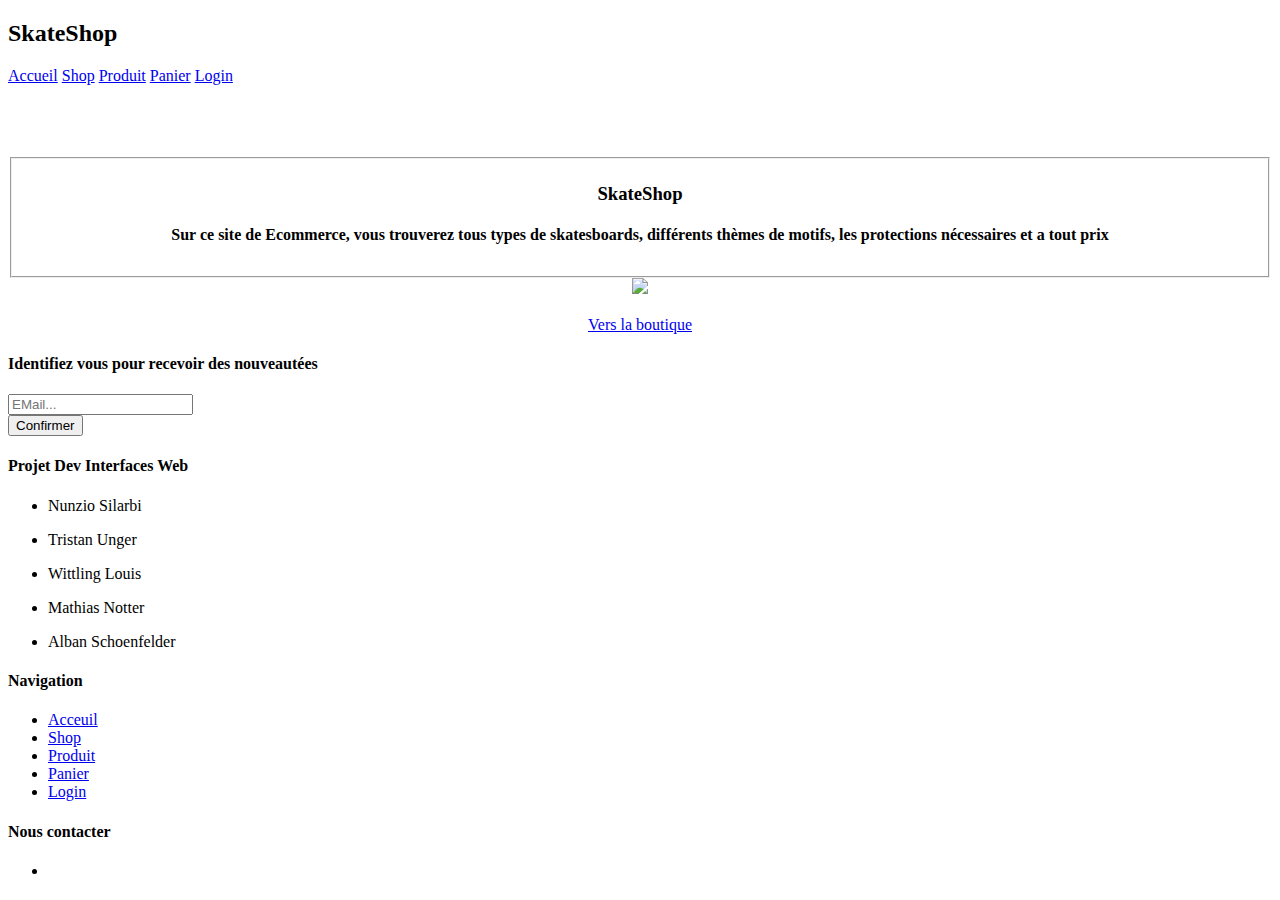
==== index.html @ 0a836bc4 "Update index.html" ====
<!DOCTYPE html>
<html lang="fr">
    <head>
        <title>Page d'accueil</title>
        <link rel="stylesheet" href="Projet TD/styles/header.css">
        <link rel="stylesheet" href="Projet TDstyles/footer.css">
        <link rel="stylesheet" href="Projet TDstyles/accueil.css">
        <meta charset="utf-8">
        <meta name="viewport" content="width=device-width, initial-scale=1.0">
    </head>
    <body>
        <header>
            <div class="boxvideo">
                <nav>
                    <div class="box-header">
                        <div class="txt">
                            <h2>SkateShop</h2>
                        </div>
                        <div class="nav">
                            <a href="Projet TD/Projet.html" id="focus-page">Accueil</a>
                            <a href="Projet TD/Shop.html">Shop</a>
                            <a href="Projet TD/Produit.html">Produit</a>
                            <a href="Projet TD/Panier.html">Panier</a>
                            <a href="Projet TD/Login.html">Login</a>
                        </div>
                    </div>
                </nav> 
            </div>
        </header>
        <main>
            <section>
            <br><br><br><br>
            <center>
              <fieldset class="accueil">
                <center><h3 class="footer-col">SkateShop</h3></center>
                <center><h4>Sur ce site de Ecommerce, vous trouverez tous types de skatesboards, différents thèmes de motifs, les protections nécessaires et a tout prix</h4></center>
              </fieldset>
              <img src="data/img/img_lobby.jpg">
              <br><br>
                <div class="redirect">
                    <center><a href="Shop.html">Vers la boutique</center></a>
                </div>
            </center>
            </section>
        </main>
        <section id="slideshow">
            <footer class="footer">
                <div class="container">
                    <div class="row">
                        <div class="footer-col">
                            <h4>Identifiez vous pour recevoir des nouveautées</h4>
                                <form action="/search" id="searchthis" method="get">
                                    <input id="search" name="q" type="text" placeholder="EMail..."/><br>
                                    <button> Confirmer </button>
                                </form>
                        </div>
                        <div class="footer-col">
                            <h4>Projet Dev Interfaces Web</h4>
                            <ul>
                                <li><p>Nunzio Silarbi</p></li>
                                <li><p>Tristan Unger</p></li>
                                <li><p>Wittling Louis</p></li>
                                <li><p>Mathias Notter</p></li>
                                <li><p>Alban Schoenfelder</p></li>
                            </ul>
                        </div>
                        <div class="footer-col">
                            <h4>Navigation</h4>
                            <ul>
                                <li><a href="Projet TD/Projet.html">Acceuil</a></li>
                                <li><a href="Projet TD/Shop.html">Shop</a></li>
                                <li><a href="Projet TD/Produit.html">Produit</a></li>
                                <li><a href="Projet TD/Panier.html">Panier</a></li>
                                <li><a href="Projet TD/Login.html">Login</a></li>
                                
                            </ul>
                        </div>
                        <div class="footer-col">
                            <h4>Nous contacter</h4>
                            <ul>
                                <li><a href="#"></a></li>
                            </ul>
                        </div>
                        
                    </div>
                </div>	
            </footer>
        </section>
    </body>
</html>
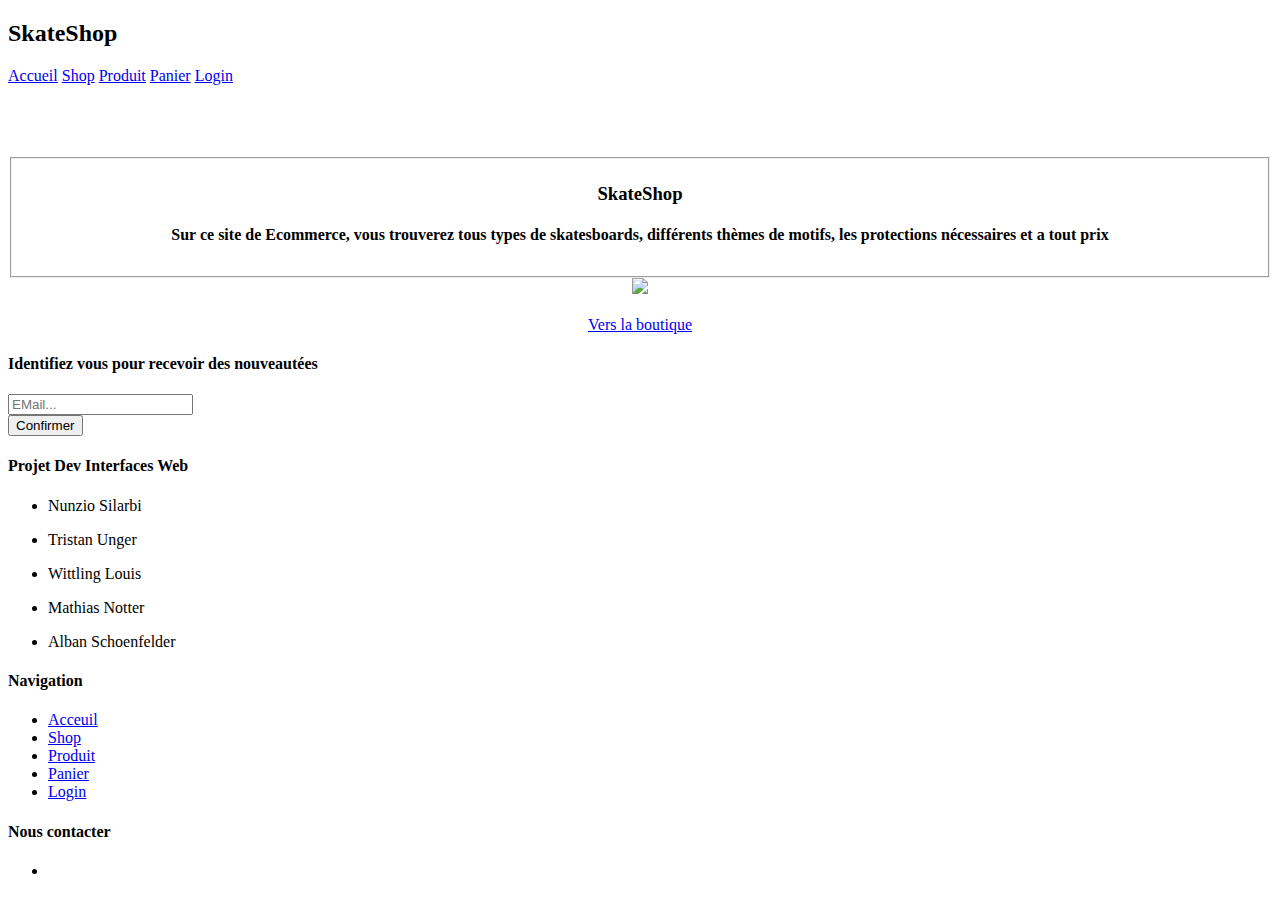
==== commit e2ff80e6: "Update index.html" ====
--- a/index.html
+++ b/index.html
@@ -3,8 +3,8 @@
     <head>
         <title>Page d'accueil</title>
         <link rel="stylesheet" href="Projet TD/styles/header.css">
-        <link rel="stylesheet" href="Projet TDstyles/footer.css">
-        <link rel="stylesheet" href="Projet TDstyles/accueil.css">
+        <link rel="stylesheet" href="Projet TD/styles/footer.css">
+        <link rel="stylesheet" href="Projet TD/styles/accueil.css">
         <meta charset="utf-8">
         <meta name="viewport" content="width=device-width, initial-scale=1.0">
     </head>
@@ -35,10 +35,10 @@
                 <center><h3 class="footer-col">SkateShop</h3></center>
                 <center><h4>Sur ce site de Ecommerce, vous trouverez tous types de skatesboards, différents thèmes de motifs, les protections nécessaires et a tout prix</h4></center>
               </fieldset>
-              <img src="data/img/img_lobby.jpg">
+              <img src="Projet TD/data/img/img_lobby.jpg">
               <br><br>
                 <div class="redirect">
-                    <center><a href="Shop.html">Vers la boutique</center></a>
+                    <center><a href="Projet TD/Shop.html">Vers la boutique</center></a>
                 </div>
             </center>
             </section>
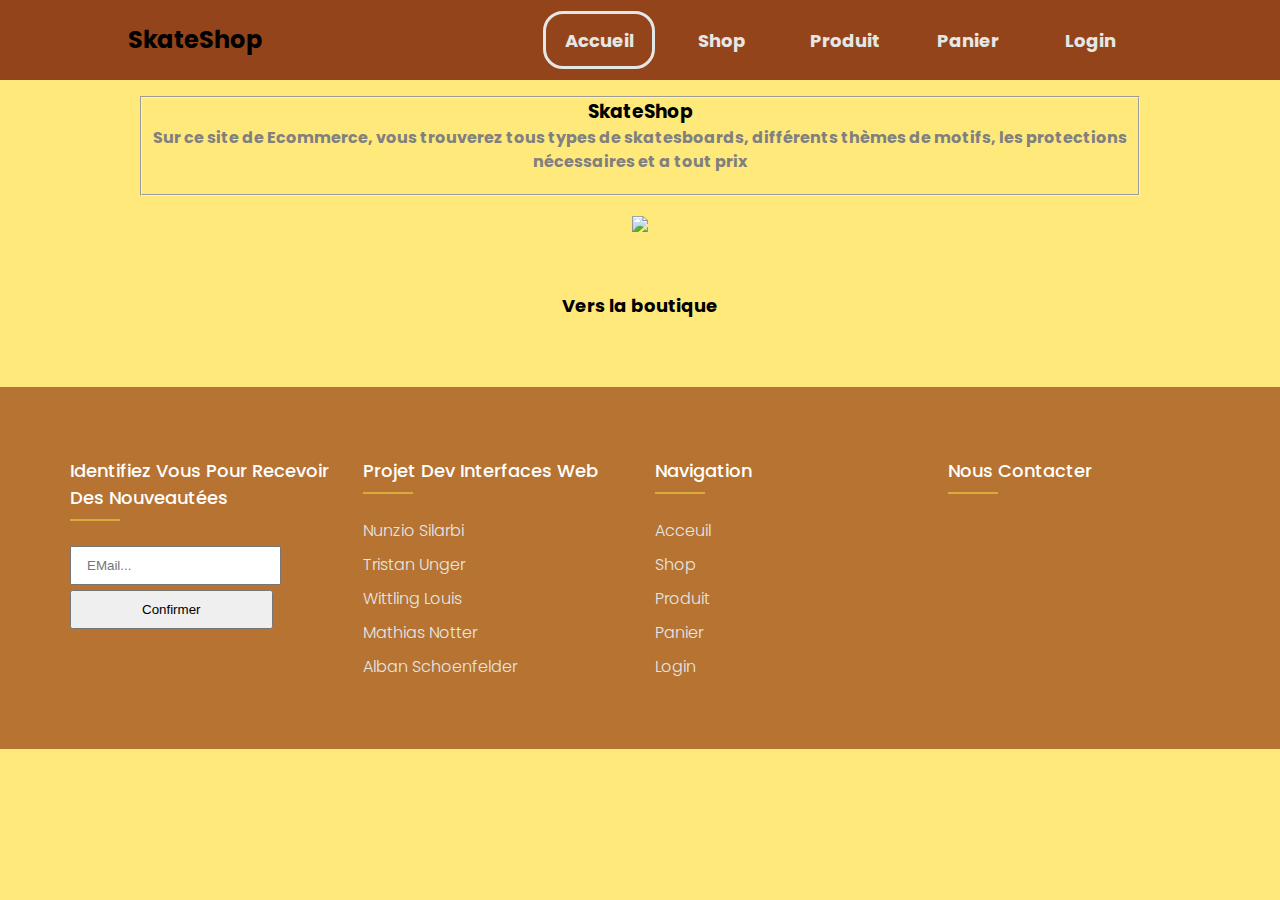
==== commit 04306613: "Add files via upload" ====
--- a/index.html
+++ b/index.html
@@ -15,14 +15,16 @@
                     <div class="box-header">
                         <div class="txt">
                             <h2>SkateShop</h2>
-                        </div>
-                        <div class="nav">
+                        </div>                       
+                            <div class="nav">
+                            <label for="toggle">☰</label>
+                            <input type="checkbox" id="toggle">
                             <a href="Projet TD/Projet.html" id="focus-page">Accueil</a>
                             <a href="Projet TD/Shop.html">Shop</a>
                             <a href="Projet TD/Produit.html">Produit</a>
                             <a href="Projet TD/Panier.html">Panier</a>
                             <a href="Projet TD/Login.html">Login</a>
-                        </div>
+                        </div> 
                     </div>
                 </nav> 
             </div>
@@ -59,7 +61,7 @@
                             <ul>
                                 <li><p>Nunzio Silarbi</p></li>
                                 <li><p>Tristan Unger</p></li>
-                                <li><p>Wittling Louis</p></li>
+                                <li><p class="focus-footer">Wittling Louis</p></li>
                                 <li><p>Mathias Notter</p></li>
                                 <li><p>Alban Schoenfelder</p></li>
                             </ul>
@@ -87,4 +89,4 @@
             </footer>
         </section>
     </body>
-</html>
+</html>--- a/Projet TD/styles/header.css
+++ b/Projet TD/styles/header.css
@@ -0,0 +1,267 @@
+/* CSS Importation des polices */
+
+@import url('https://fonts.googleapis.com/css2?family=Poppins:ital,wght@0,300;0,400;0,500;0,600;0,700;1,200;1,300;1,400;1,500;1,600;1,700&display=swap');
+@import url('https://fonts.googleapis.com/css?family=Roboto:100,300,500,700,900');
+@import url('https://fonts.googleapis.com/css2?family=Mochiy+Pop+P+One&display=swap');
+
+/* CSS Configuration de base page HTML  */
+
+body
+{
+	line-height: 1.5;
+	font-family: 'Poppins', sans-serif;
+	background-color: #e5e7e6;
+}
+
+html, body	
+{
+	scroll-behavior: smooth; 
+}
+
+*, ::before, ::after
+{
+	box-sizing: border-box;
+	padding: 0px;
+	margin: 0px;
+}
+
+/* CSS Header BOX  */
+
+header nav
+{
+    background-color: #93441A;
+	/* background: linear-gradient(217deg, rgba(255,0,0,.8), rgba(255,0,0,0) 70.71%),
+            linear-gradient(127deg, rgba(0,255,0,.8), rgba(0,255,0,0) 70.71%),
+            linear-gradient(336deg, rgba(0,0,255,.8), rgba(0,0,255,0) 70.71%); */
+    position: fixed;
+    width: 100%;
+    height: 80px;
+    z-index: 10;
+}
+
+div.header-top
+{
+	height: 80px;
+	background-color:rgba(255,225,225,0.4);
+	margin-top: 10px;
+	color: rgb(220, 0, 0);
+}
+
+/* CSS Header menu de navigation */
+
+header nav div.box-header
+{
+	width: 80%;
+    height: 100%;
+    margin: auto;
+
+	display: flex;
+	align-items: center;
+	justify-content: space-between;
+}
+
+/* CSS Header Navigation bouton */
+
+header nav div.box-header div.nav
+{
+	display: flex;
+    justify-content: space-between;
+    width: 60%;
+}
+
+header nav div.box-header div.nav a
+{
+	text-decoration: none;
+    text-align: center;
+    font-size: 18px;
+	font-weight: 700;
+	color: #e5e7e6;
+	padding: 2%;
+	transition: 1s;
+	border: transparent solid;
+    border-radius: 20px;
+    width: 25%;
+    height: 100%;
+    margin-right: 5px;
+    margin-left: 5px;
+}
+
+header nav div.box-header div.nav a:hover
+{
+	border: #e5e7e6 solid;
+	transition: 0.5s;
+    border-radius: 20px;
+}
+
+header nav div.box-header div.nav a#focus-page
+{
+	border: #e5e7e6 solid;
+	transition: 0.5s;
+    border-radius: 20px;
+}
+
+@media only screen and (min-width: 0px) and (max-width: 799px) {
+    header nav div.box-header div.nav a#focus-page {
+        width: auto;
+    }
+    header nav div.box-header div.nav a:hover {
+        width: auto;
+    }
+    header nav div.box-header div.nav a{
+        width: auto;
+    }
+}
+
+/* CSS Header Info centre */
+
+div.box-info
+{
+    position: relative;
+
+    top: 50%;
+    left: 50%;
+
+    transform: translate(-50%, -60%);
+
+    width: 75%;
+    height: 60vh;
+
+
+}
+
+div.box-info h1
+{
+    color : white;
+    font-size: 120px;
+}
+
+/* Barre de recherche */
+
+header div.boxvideo div.box-header div.nav div.searchbar form.recherche input.bouton {
+    height: 10px;
+    width: 10px;
+}
+
+@keyframes scroll 
+{
+    0% { opacity: 0; }
+    10% { transform: translateY(0); opacity: 1; }
+    100% { transform: translateY(40px); opacity: 0;}
+}
+
+@media only screen and (min-width: 800px) and (max-width: 966px)
+{
+    div.nav
+    {
+        display: block;
+    }
+
+    
+}
+
+@media only screen and (min-width: 321px) and (max-width: 799px)
+{
+    div.nav
+    {
+        display: block;
+    }
+}
+
+@media only screen and (max-width: 320px)
+{
+    div.nav
+    {
+        display: block;
+        background-color: white;
+        width: auto;
+    }
+}
+
+label
+{
+    display: none;
+}
+ 
+@media all and (min-width: 800px) and (max-width: 966px)
+{
+    nav a
+    {
+        height: 60px;
+        margin-top: auto;
+        margin-right: 10px;
+    }
+ 
+    nav .nav 
+    {
+        display: none;
+        
+    }
+ 
+    label 
+    {
+        width: 30px;
+        display: flex;
+        justify-content: right;
+        align-items: right;
+        margin: 0 auto;
+        font-size: 40px;
+        color: white;
+        cursor: pointer;
+    }
+}
+
+label, #toggle
+{
+    display: none;
+}
+ 
+@media only screen and (min-width: 0px) and (max-width: 799px)
+{
+    nav
+    {
+        height: 100px;
+        
+    }
+ 
+    nav .nav
+    {
+        display: flex;
+        flex-direction:column;
+        background-color: #93441a79;
+        margin-top: auto;
+        margin-left: 50%;
+        float: right;
+        justify-content: center;
+    }
+    nav .nav a {
+        width: 10%;
+        margin-top: 10px;
+
+    }
+    #toggle:checked + .nav {
+        display: flex;
+        margin-left: 10px;
+        margin-left: 50%;
+        
+    }
+
+    /* bouton nav bar responsive*/
+    .nav label 
+    {
+        width: 30px;
+        display: block;
+        justify-content: space-between;
+        align-items: center;
+        margin-left: 20% ;
+        font-size: 50px;
+        color: rgb(255, 255, 255);
+        cursor:pointer;
+        height: 100px;
+        float: none;
+        text-align: center;
+    }
+
+    
+ 
+}
+ 
--- a/Projet TD/styles/footer.css
+++ b/Projet TD/styles/footer.css
@@ -0,0 +1,135 @@
+
+footer .container
+{
+	max-width: 1170px;
+	margin: auto;
+}
+
+footer .row
+{
+	display: flex;
+	flex-wrap: wrap;
+}
+
+footer ul	
+{
+	list-style: none;
+}
+
+footer
+{
+	margin-top: 40px;
+	position: relative;
+	width: 100%;
+	bottom: 0px;
+}
+
+.footer
+{
+    background-color: #B67332;
+	padding: 70px 0;
+}
+
+
+.footer-col
+{
+	width: 25%;
+	padding: 0 15px;
+}
+
+.footer-col h4
+{	
+	font-size: 18px;
+	color: #ffffffff;
+	text-transform: capitalize;
+	margin-bottom: 35px;
+	font-weight: 500;
+	position: relative;
+}
+
+.footer-col h4::before
+{
+	content: '';
+	position: absolute;
+	left: 0;
+	bottom: -10px;
+	background-color: #DAAB3A;
+	height: 2px;
+	box-sizing: border-box;
+	width: 50px;
+}
+footer .footer-col form input {
+	padding: 10px 15px;
+	border-collapse: collapse;
+}
+
+footer .footer-col form button {
+	border-collapse: collapse;
+	margin-top: 5px;
+	padding: 10px 70px;
+}
+
+footer ul
+{
+	padding-left: 0px;
+}
+
+.footer-col ul li:not(:last-child)
+{
+	margin-bottom: 10px;
+}
+
+.footer-col ul li a,.footer-col ul li p
+{
+	font-size: 16px;
+	text-transform: capitalize;
+	color: #ffffffff;
+	text-decoration: none;
+	font-weight: 300;
+	color: #e5e7e6;
+	display: flex;
+	transition: all 0.3s ease;
+}
+
+.footer-col ul li a:hover,.footer-col ul li p:hover
+{
+	color: #ffffffff;
+	padding-left: 8px;
+}
+
+.footer-col .social_links a
+{
+	display: inline-block;
+	height: 40px;
+	width: 40px;
+	background-color: rgba(255,255,255,0.2);
+	margin: 0 10px 10px 0;
+	text-align: center;
+	padding-top: 10px;
+	border-radius: 50%;
+	color: #ffffff;
+	transition: all 0.5s ease;
+}
+
+.footer-col .social_links a:hover
+{
+	color: #24262b;
+	background-color: #ffffff;
+}
+
+@media(max-width: 780px)
+{
+	.footer-col
+	{
+		width: 50%;
+		margin-bottom: 30px;
+	}
+}
+
+@media(max-width: 574px)
+{
+	.footer-col
+	{
+		width: 100%;
+	}
+}
--- a/Projet TD/styles/accueil.css
+++ b/Projet TD/styles/accueil.css
@@ -0,0 +1,117 @@
+main section fieldset.accueil 
+{
+    height: 100px;
+    width: 1000px;
+    border-collapse: collapse;
+    transition: 1s;
+}
+
+main section fieldset.accueil h4
+{
+    color:gray;
+    transition: 1s;
+}
+
+body
+{
+    background-color: #ffe97a;
+}
+
+main section img
+{
+    margin-top: 20px;
+    height: auto;
+    width: 900px;
+    color: gray;
+}
+
+main section div.redirect a 
+{
+	display:block;
+    justify-content: space-between;
+    width: 60%;
+}
+
+main section div.redirect a 
+{
+	text-decoration: none;
+    text-align: center;
+    font-size: 18px;
+	font-weight: 700;
+	color: black;
+	padding: 2%;
+	transition: 1s;
+	border: transparent solid;
+    border-radius: 20px;
+    width: 25%;
+    height: 100%;
+}
+
+main section div.redirect a:hover
+{
+	border: black solid;
+	transition: 0.5s;
+    border-radius: 20px;
+}
+
+main section div.redirect a#focus-page
+{
+	border: black solid;
+	transition: 0.5s;
+    border-radius: 20px;
+}
+
+@media only screen and (min-width: 800px) and (max-width: 966px)
+{
+    main section img {
+        width: 100%;
+        max-width: 966px;
+        min-width: 800px;
+        margin: 10px 10px 10px;
+    }
+    main section fieldset.accueil{
+        width: 100%;
+        max-width: 966px;
+        min-width: 800px;
+        height: auto;
+        margin: 10px 10px 10px 10px;
+        margin: 10px 10px 10px;
+    }
+}
+
+@media only screen and (min-width: 321px) and (max-width: 799px)
+{
+    main section img {
+        width: 100%;
+        max-width: 799px;
+        min-width: 321px;
+        margin: 10px 10px 10px;
+    }
+    main section fieldset.accueil{
+        width: 100%;
+        max-width: 799px;
+        min-width: 321px;
+        height: auto;
+        margin: 10px 10px 10px;
+    }
+}
+
+@media only screen and (max-width: 320px)
+{
+    main section img 
+    {
+        width: 100%;
+        max-width: 320px;
+        min-width: none;
+        margin: 10px 10px 10px;
+    }
+    main section fieldset.accueil
+    {
+        width: 100%;
+        max-width: 320px;
+        min-width: none;
+        height: auto;
+        margin: 10px 10px 10px;
+    }
+}
+ 
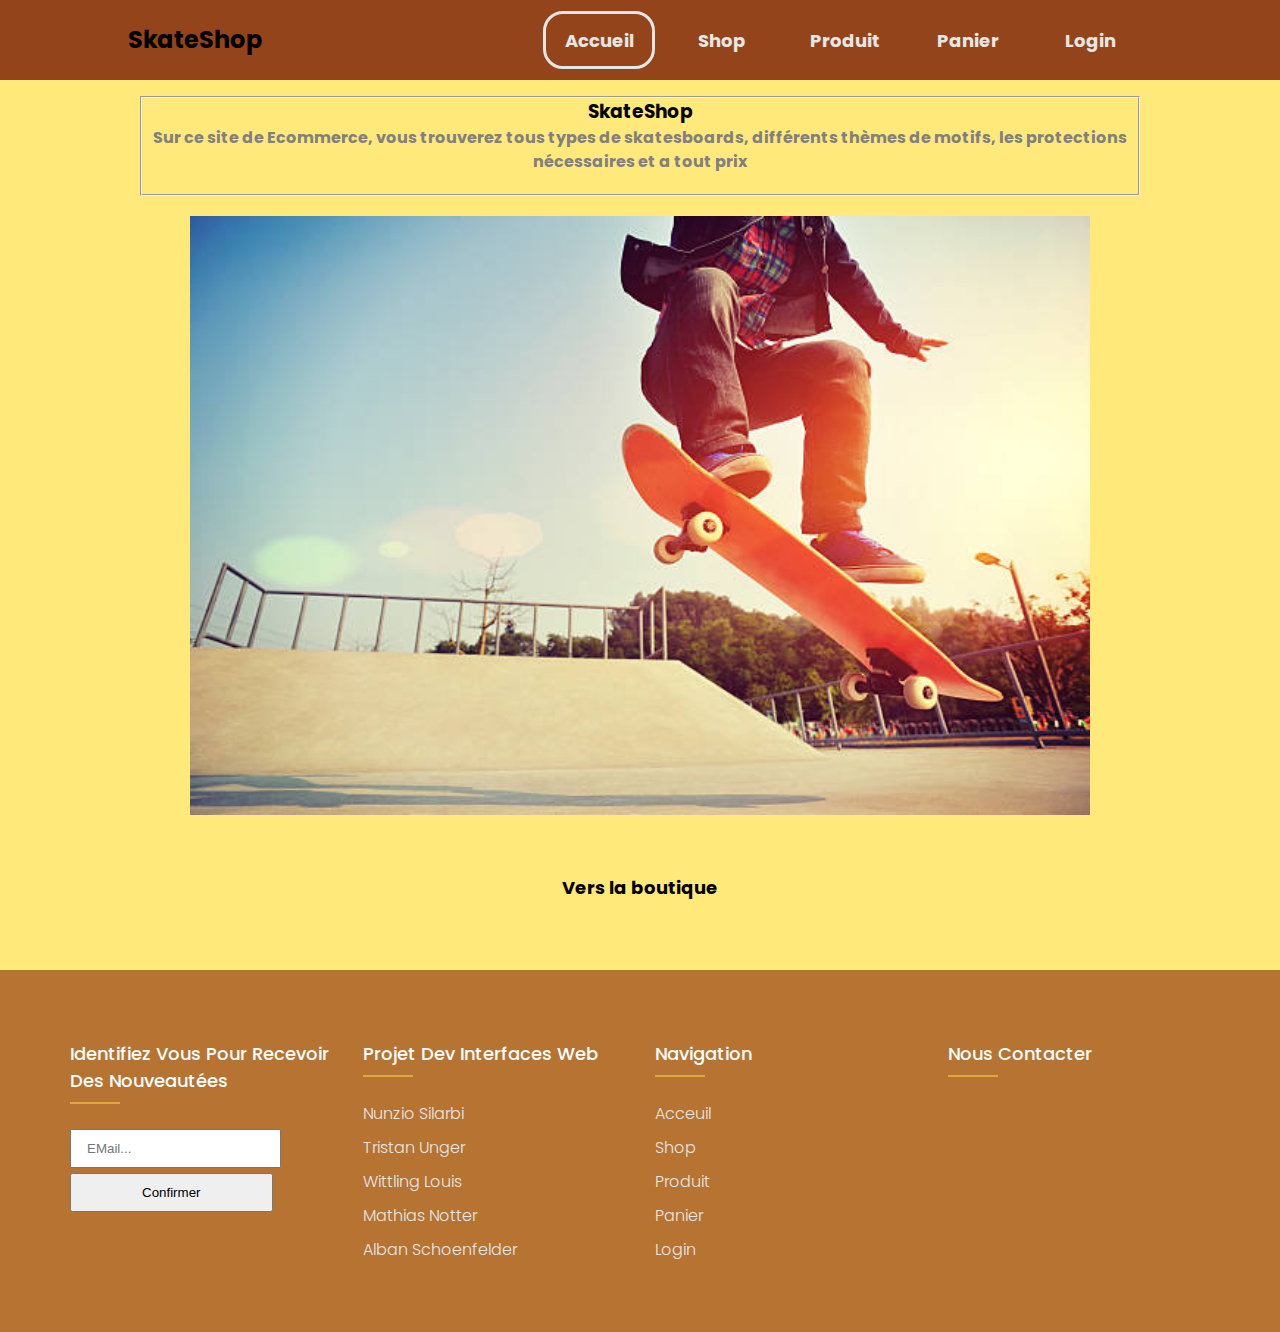
==== commit c0cd3b89: "Update 8" ====
--- a/index.html
+++ b/index.html
@@ -19,9 +19,9 @@
                             <div class="nav">
                             <label for="toggle">☰</label>
                             <input type="checkbox" id="toggle">
-                            <a href="Projet TD/Projet.html" id="focus-page">Accueil</a>
+                            <a href="index.html" id="focus-page">Accueil</a>
                             <a href="Projet TD/Shop.html">Shop</a>
-                            <a href="Projet TD/Produit.html">Produit</a>
+                            <a href="Projet TD/data/Page_Skate/Produit1.html">Produit</a>
                             <a href="Projet TD/Panier.html">Panier</a>
                             <a href="Projet TD/Login.html">Login</a>
                         </div> 
@@ -69,9 +69,9 @@
                         <div class="footer-col">
                             <h4>Navigation</h4>
                             <ul>
-                                <li><a href="Projet TD/Projet.html">Acceuil</a></li>
+                                <li><a href="index.html">Acceuil</a></li>
                                 <li><a href="Projet TD/Shop.html">Shop</a></li>
-                                <li><a href="Projet TD/Produit.html">Produit</a></li>
+                                <li><a href="Projet TD/data/Page_Skate/Produit1.html">Produit</a></li>
                                 <li><a href="Projet TD/Panier.html">Panier</a></li>
                                 <li><a href="Projet TD/Login.html">Login</a></li>
                                 
@@ -89,4 +89,4 @@
             </footer>
         </section>
     </body>
-</html>+</html>
--- a/Projet TD/styles/header.css
+++ b/Projet TD/styles/header.css
@@ -102,13 +102,16 @@
 
 @media only screen and (min-width: 0px) and (max-width: 799px) {
     header nav div.box-header div.nav a#focus-page {
-        width: auto;
+        width: 100px;
+        
     }
     header nav div.box-header div.nav a:hover {
-        width: auto;
+        width: 100px;
+        
     }
     header nav div.box-header div.nav a{
-        width: auto;
+        width: 100px;
+        
     }
 }
 
@@ -159,7 +162,7 @@
     
 }
 
-@media only screen and (min-width: 321px) and (max-width: 799px)
+@media only screen and (min-width: 391px) and (max-width: 799px)
 {
     div.nav
     {
@@ -167,7 +170,7 @@
     }
 }
 
-@media only screen and (max-width: 320px)
+@media only screen and (max-width: 390px)
 {
     div.nav
     {
@@ -182,7 +185,7 @@
     display: none;
 }
  
-@media all and (min-width: 800px) and (max-width: 966px)
+@media all and (min-width: 390px) and (max-width: 966px)
 {
     nav a
     {
@@ -215,12 +218,11 @@
     display: none;
 }
  
-@media only screen and (min-width: 0px) and (max-width: 799px)
+@media only screen and (min-width: 0px) and (max-width: 390px)
 {
     nav
     {
         height: 100px;
-        
     }
  
     nav .nav
@@ -229,12 +231,12 @@
         flex-direction:column;
         background-color: #93441a79;
         margin-top: auto;
-        margin-left: 50%;
+        margin-left: 31%;
         float: right;
         justify-content: center;
     }
     nav .nav a {
-        width: 10%;
+        width: 20%;
         margin-top: 10px;
 
     }
@@ -245,7 +247,7 @@
         
     }
 
-    /* bouton nav bar responsive*/
+    /* bouton nav bar responsive */
     .nav label 
     {
         width: 30px;
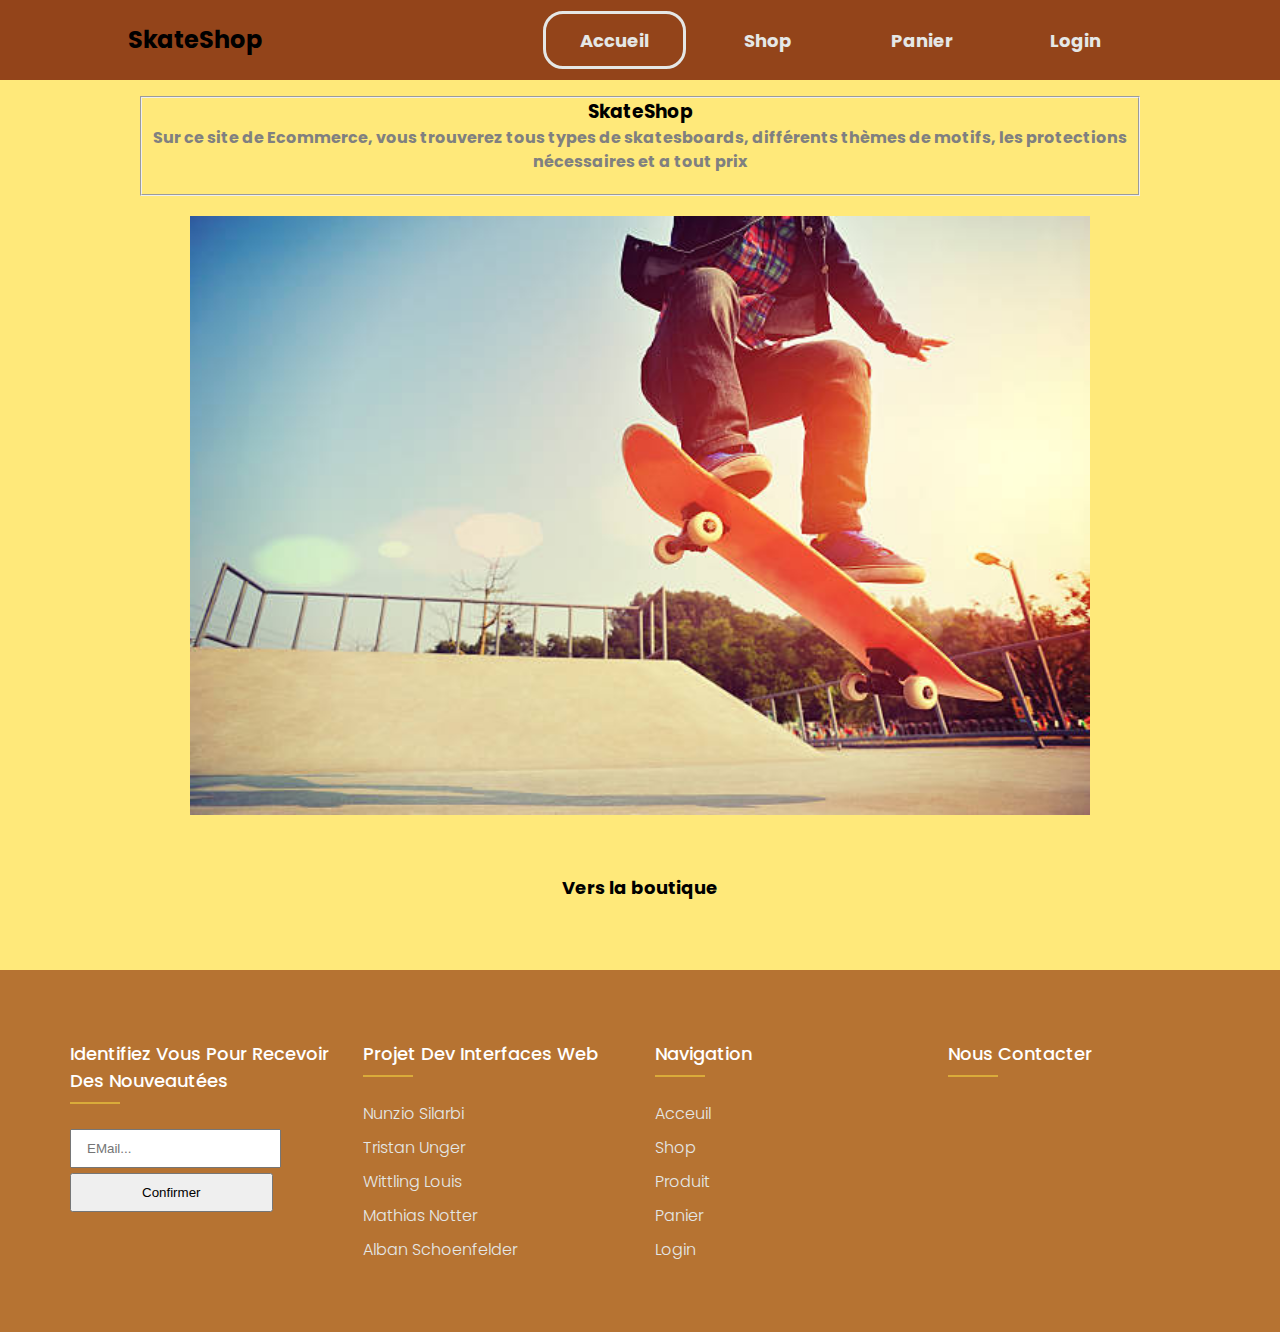
==== commit 852e18f4: "Update index.html" ====
--- a/index.html
+++ b/index.html
@@ -21,7 +21,6 @@
                             <input type="checkbox" id="toggle">
                             <a href="index.html" id="focus-page">Accueil</a>
                             <a href="Projet TD/Shop.html">Shop</a>
-                            <a href="Projet TD/data/Page_Skate/Produit1.html">Produit</a>
                             <a href="Projet TD/Panier.html">Panier</a>
                             <a href="Projet TD/Login.html">Login</a>
                         </div> 
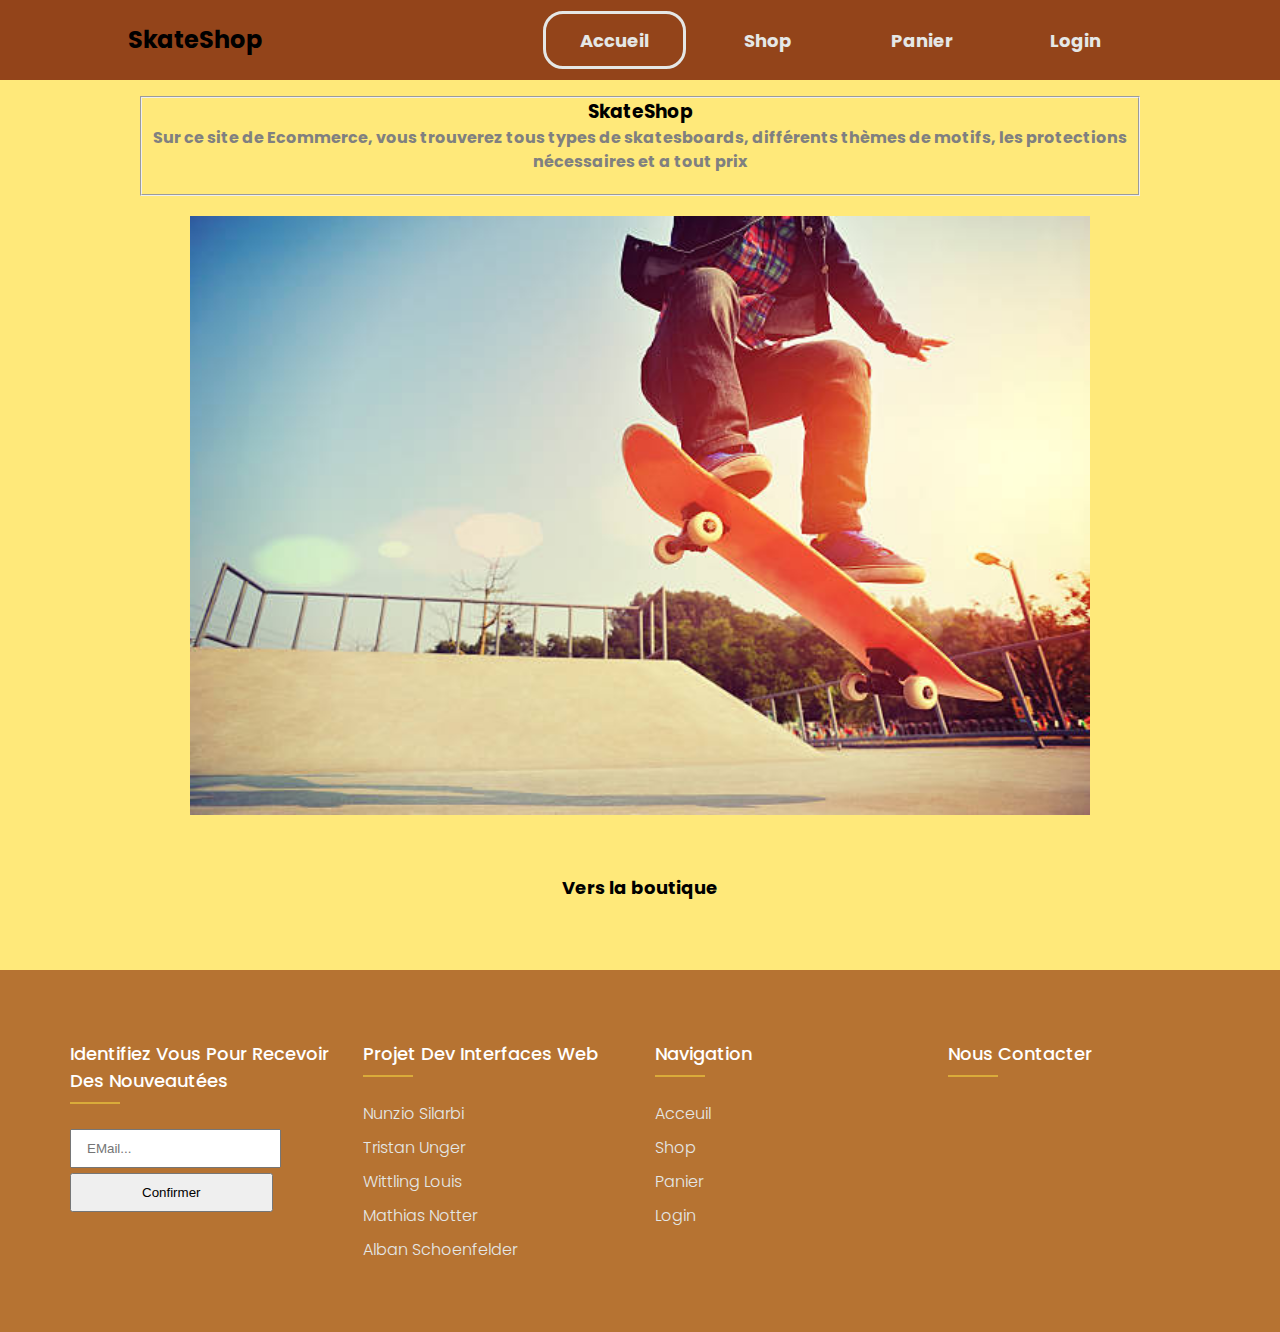
==== commit 9004925a: "Update index.html" ====
--- a/index.html
+++ b/index.html
@@ -70,7 +70,6 @@
                             <ul>
                                 <li><a href="index.html">Acceuil</a></li>
                                 <li><a href="Projet TD/Shop.html">Shop</a></li>
-                                <li><a href="Projet TD/data/Page_Skate/Produit1.html">Produit</a></li>
                                 <li><a href="Projet TD/Panier.html">Panier</a></li>
                                 <li><a href="Projet TD/Login.html">Login</a></li>
                                 
